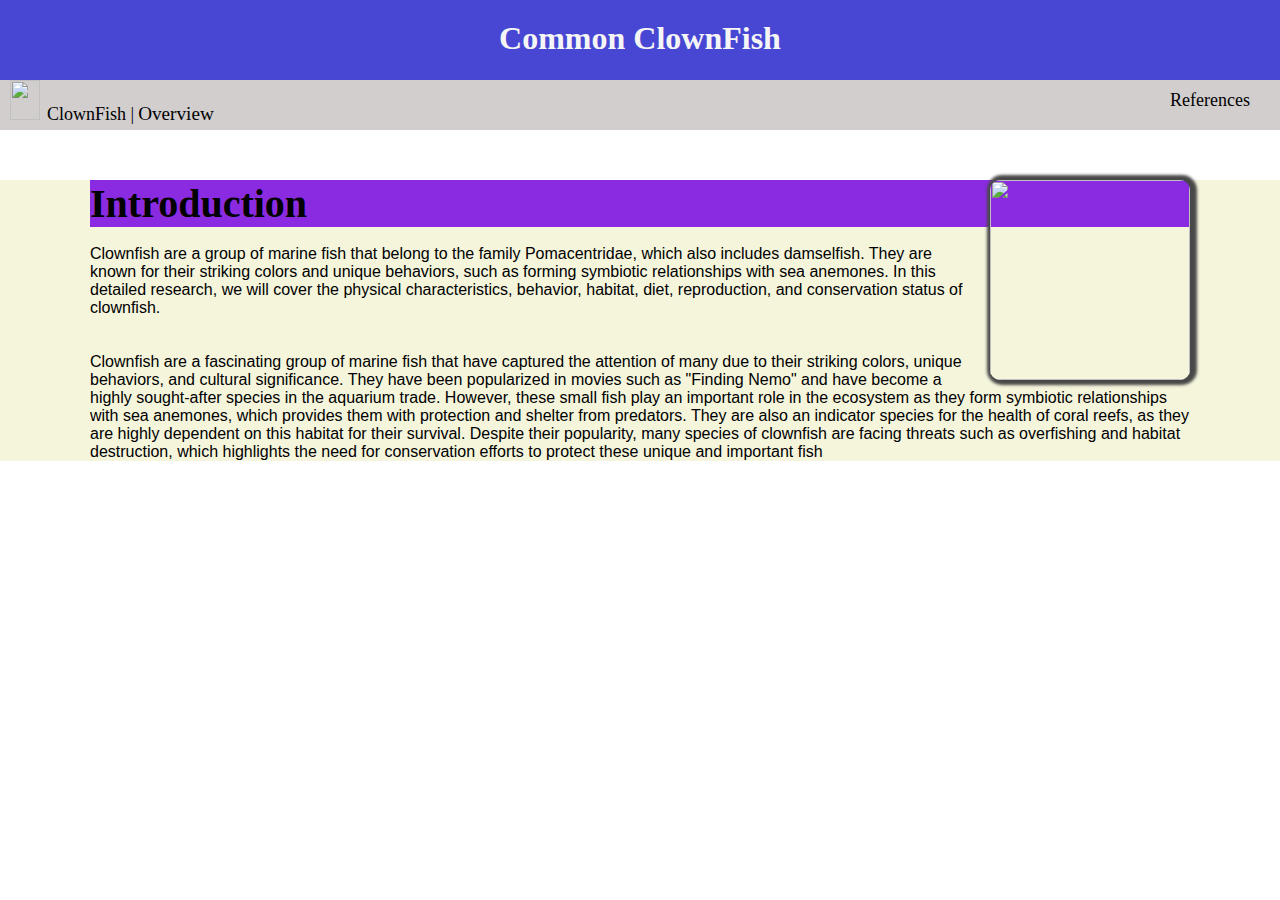
==== Ritik_Nitin/index.html @ 5a48cf70 "added files" ====
<!DOCTYPE html>
<html lang="en">
<head>
    <meta charset="UTF-8">
    <meta http-equiv="X-UA-Compatible" content="IE=edge">
    <meta name="viewport" content="width=device-width, initial-scale=1.0">
    <link rel="stylesheet" href="style.css">
    <title>Common CloawnFish</title>
</head>
<body>
    <header>
        <h1 class="header">Common ClownFish</h1>
    </header>
    <nav>
        <image src="C:\Users\user\OneDrive\Desktop\clown_fish_fish_ocean_sea_sea_life-128.webp" class="fish"></image>
        <a href="#" class="common">ClownFish |</a>
        <a href="#" class="overview">Overview</a>

        <a href="honesty.html" class="references" target="_blank">References</a>
    </nav>
    <main>
        <section class="section-1">
            
            <img src="C:\Users\user\OneDrive\Desktop\CWH_4263.jpg" class="intro-image">
            <h1 class="intro">Introduction</h1>
            <br>
            <p class="intro-text">Clownfish are a group of marine fish that belong to the family Pomacentridae, which also includes damselfish. They are known for their striking colors and unique behaviors, such as forming symbiotic relationships with sea anemones. In this detailed research,
                 we will cover the physical characteristics, behavior, habitat, diet, reproduction, and conservation status of clownfish.
            </p>
            <br>
            <br>
            <p class="intro-text">Clownfish are a fascinating group of marine fish that have captured the attention of many due to their striking colors, unique behaviors, and cultural significance.
                 They have been popularized in movies such as "Finding Nemo" and have become a highly sought-after
                  species in the aquarium trade. However, these small fish play an important role in the ecosystem
                   as they form symbiotic relationships with sea anemones, which provides them with protection and 
                   shelter from predators. They are also an indicator species for the health of coral reefs, as
                    they are highly dependent on this habitat for their survival. Despite their popularity, many
                     species of clownfish are facing threats such as overfishing and habitat destruction, 
                which highlights the need for conservation efforts to protect these unique and important fish</p>
            
        </section>
    </main>  
</body>
</html>
---- Ritik_Nitin/style.css ----
*{
    margin:0px
}
main{
background-color: beige;
}
.header{
    text-align: center;
    color:whitesmoke;
    padding:20px;
}
header{
    background-color:rgb(71, 71, 212);
    height: 80px;
    width:100%;
}
nav{
    height:50px;
    width:100%;
    background-color: rgb(210, 206, 206);
    
}
a{
    text-decoration: none; 
}
.fish{
    height:40px;
    width:30px;
    padding-left: 10px;
}
.references{
    padding-top:10px;
    font-size: large;
    float:right;
    right:20px;
    padding-right:30px;
 color:black;

}
.references:hover{
    color:blue;
}
.common{
    padding-left:3px;
    padding-top:10px;
    font-size:large;
    color:black;
    
}
.overview{
    font-size:larger;
    left:140px;
    color:black;
    padding-top:10px;
}
.section-1{
    margin:90px;
    margin-top:50px;
}
.intro-image{
    height:200px;
    width:200px;
    border-radius:5%;
    float:right;
    margin-left:20px;
    margin-bottom: 5px;
    box-shadow:2px 0px 3px 5px  rgb(72, 72, 72);
}
.intro{
    font-weight: bolder;
    font-size:40px;
    background-color: blueviolet;
}
.intro-text{
    font-family: Arial, Helvetica, sans-serif;
    font-size: medium;
}
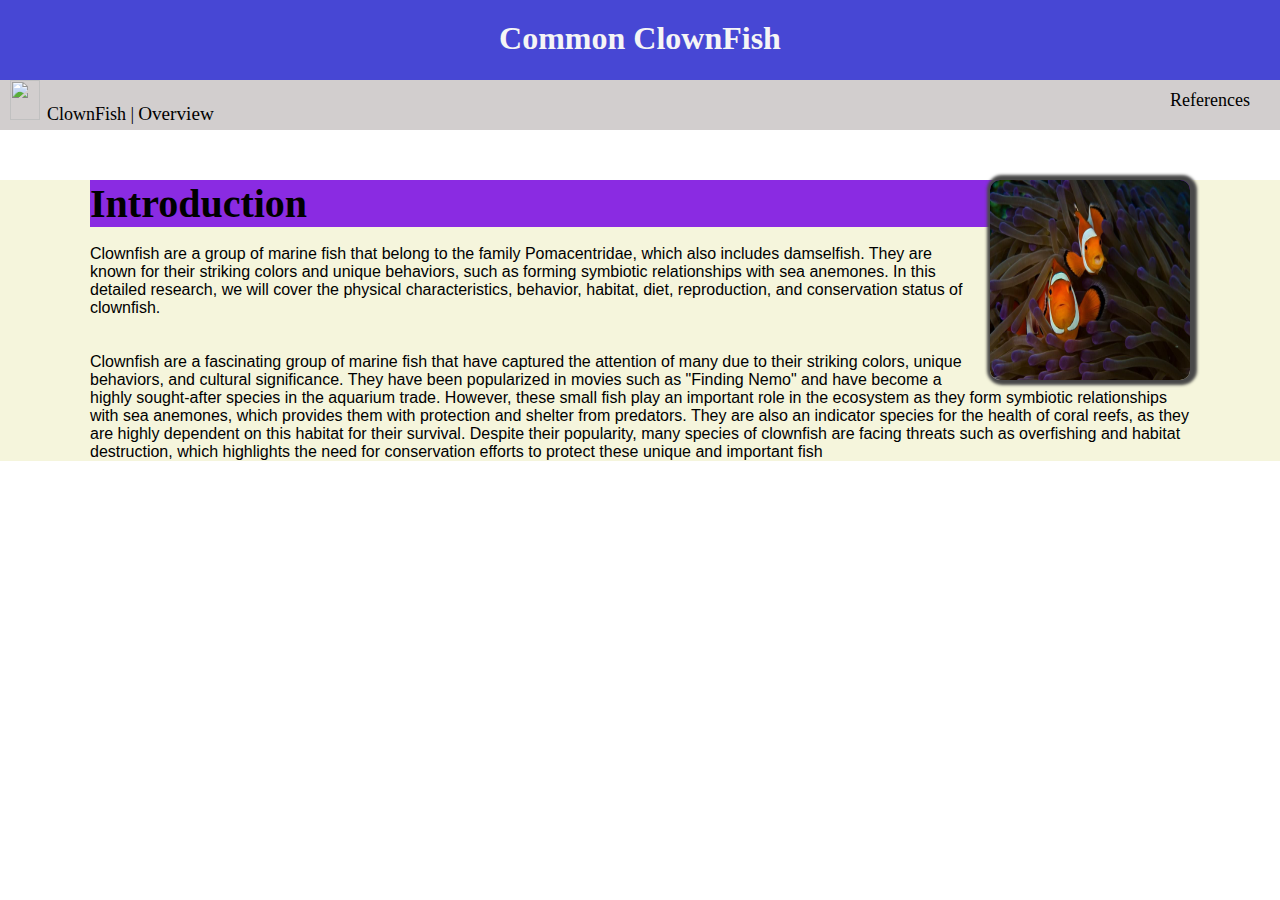
==== commit c8014234: "added missing files" ====
--- a/Ritik_Nitin/index.html
+++ b/Ritik_Nitin/index.html
@@ -21,7 +21,7 @@
     <main>
         <section class="section-1">
             
-            <img src="C:\Users\user\OneDrive\Desktop\CWH_4263.jpg" class="intro-image">
+            <img src="image1.jpeg" class="intro-image">
             <h1 class="intro">Introduction</h1>
             <br>
             <p class="intro-text">Clownfish are a group of marine fish that belong to the family Pomacentridae, which also includes damselfish. They are known for their striking colors and unique behaviors, such as forming symbiotic relationships with sea anemones. In this detailed research,
@@ -41,4 +41,4 @@
         </section>
     </main>  
 </body>
-</html>+</html>
--- a/Ritik_Nitin/style.css
+++ b/Ritik_Nitin/style.css
@@ -74,4 +74,8 @@
 .intro-text{
     font-family: Arial, Helvetica, sans-serif;
     font-size: medium;
+}
+.intro-text{
+    font-family: Arial, Helvetica, sans-serif;
+    font-size: medium;
 }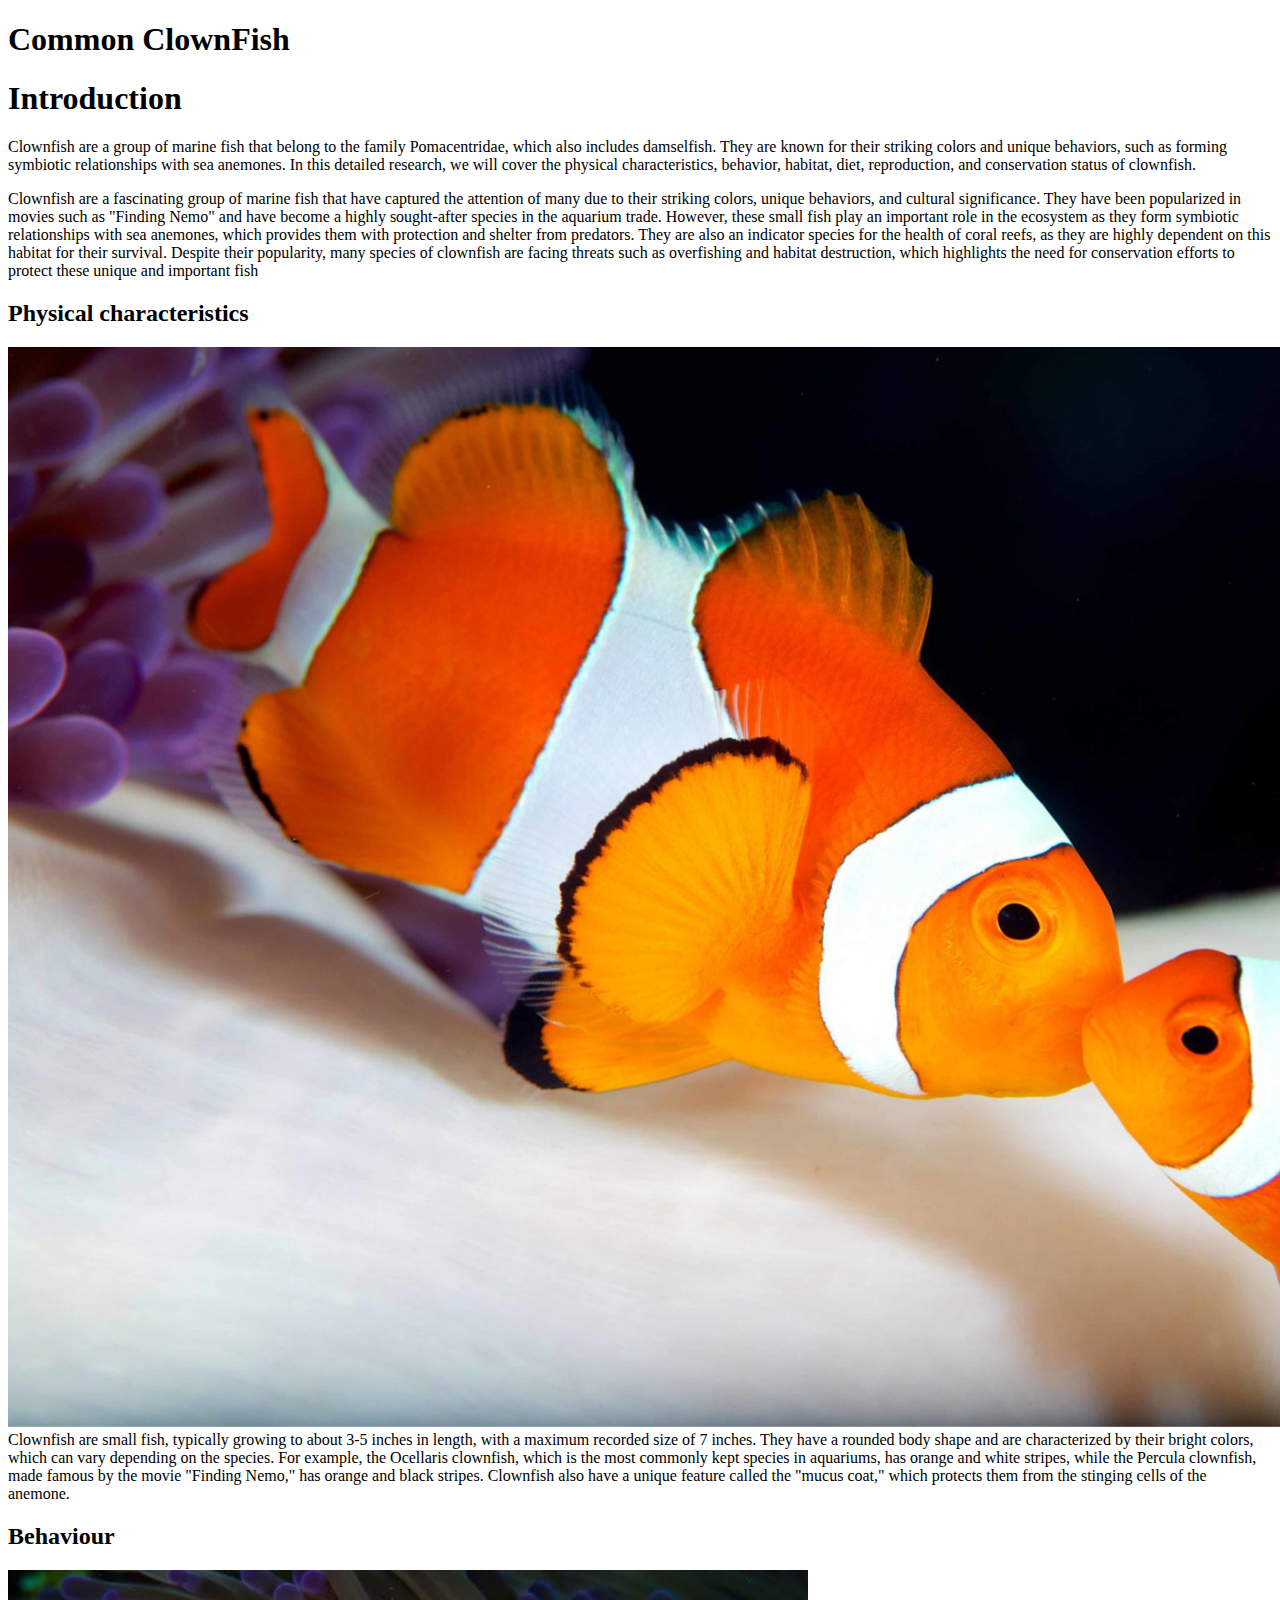
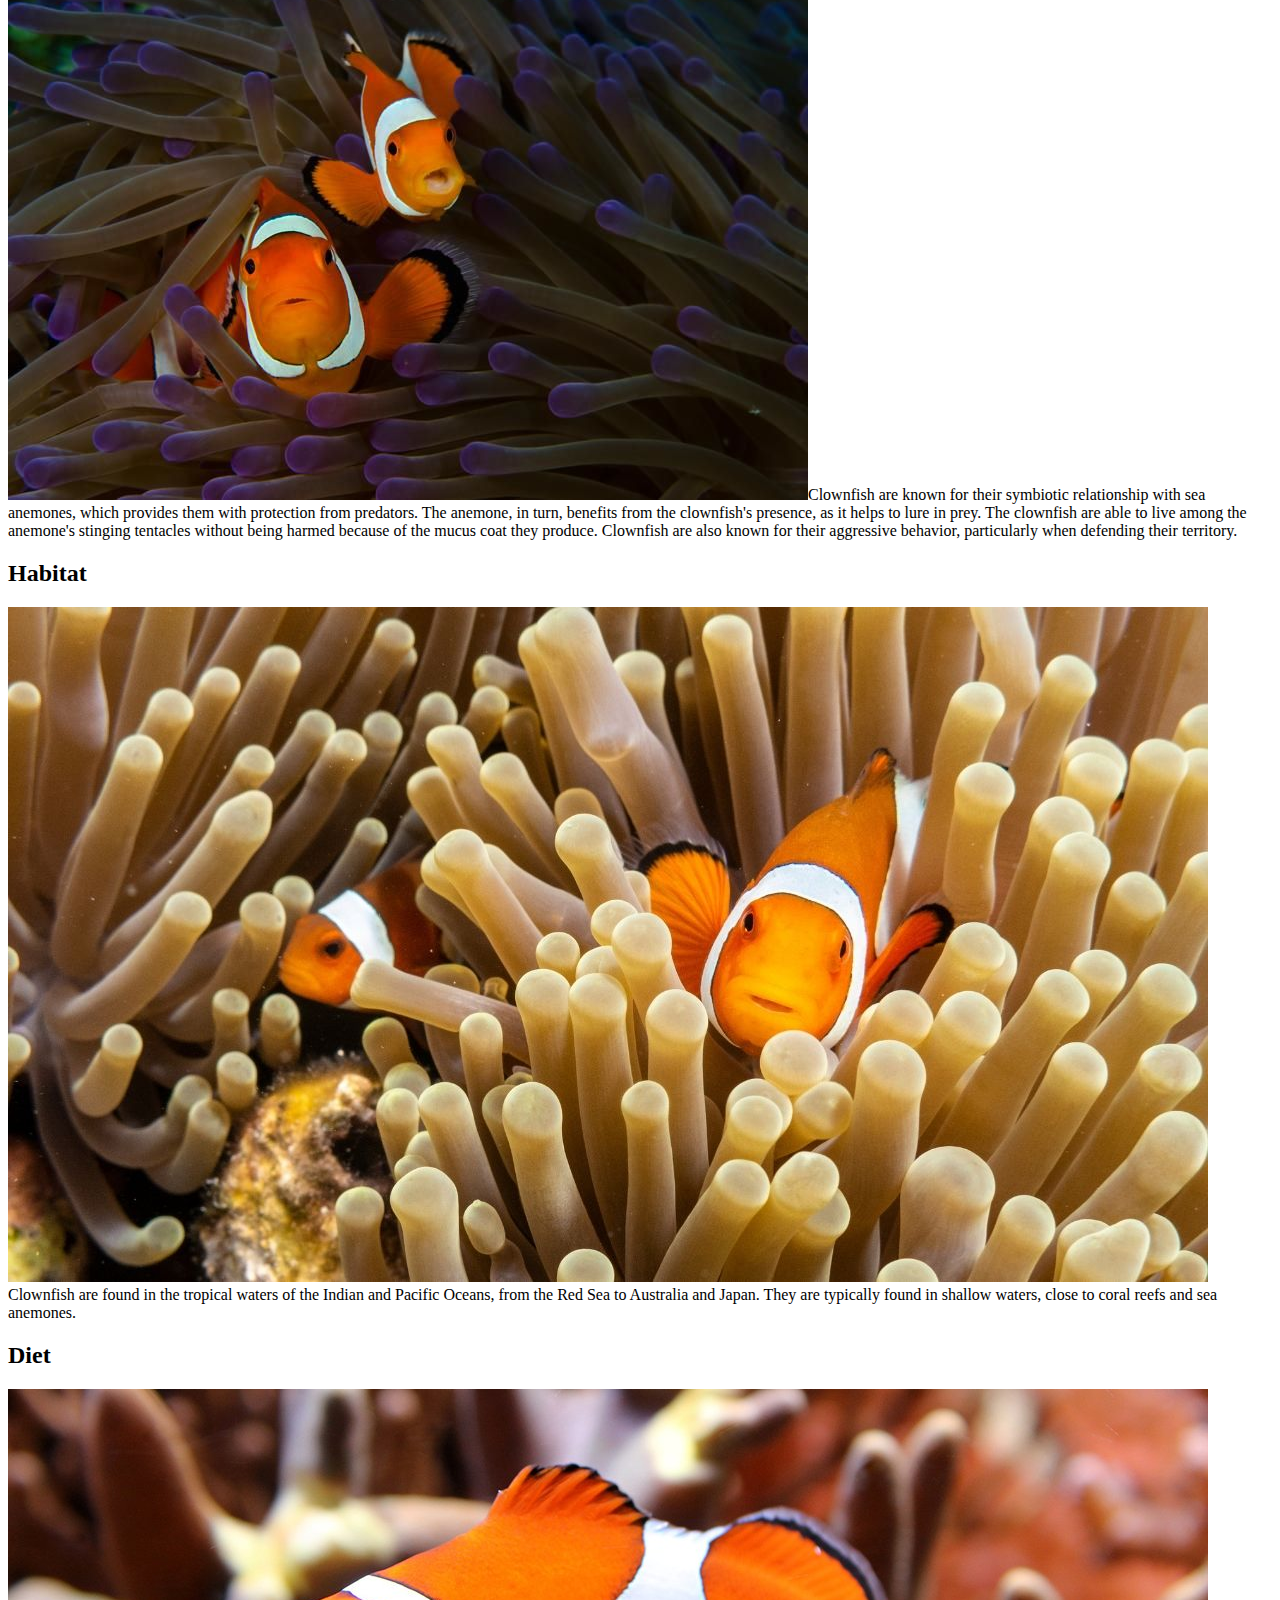
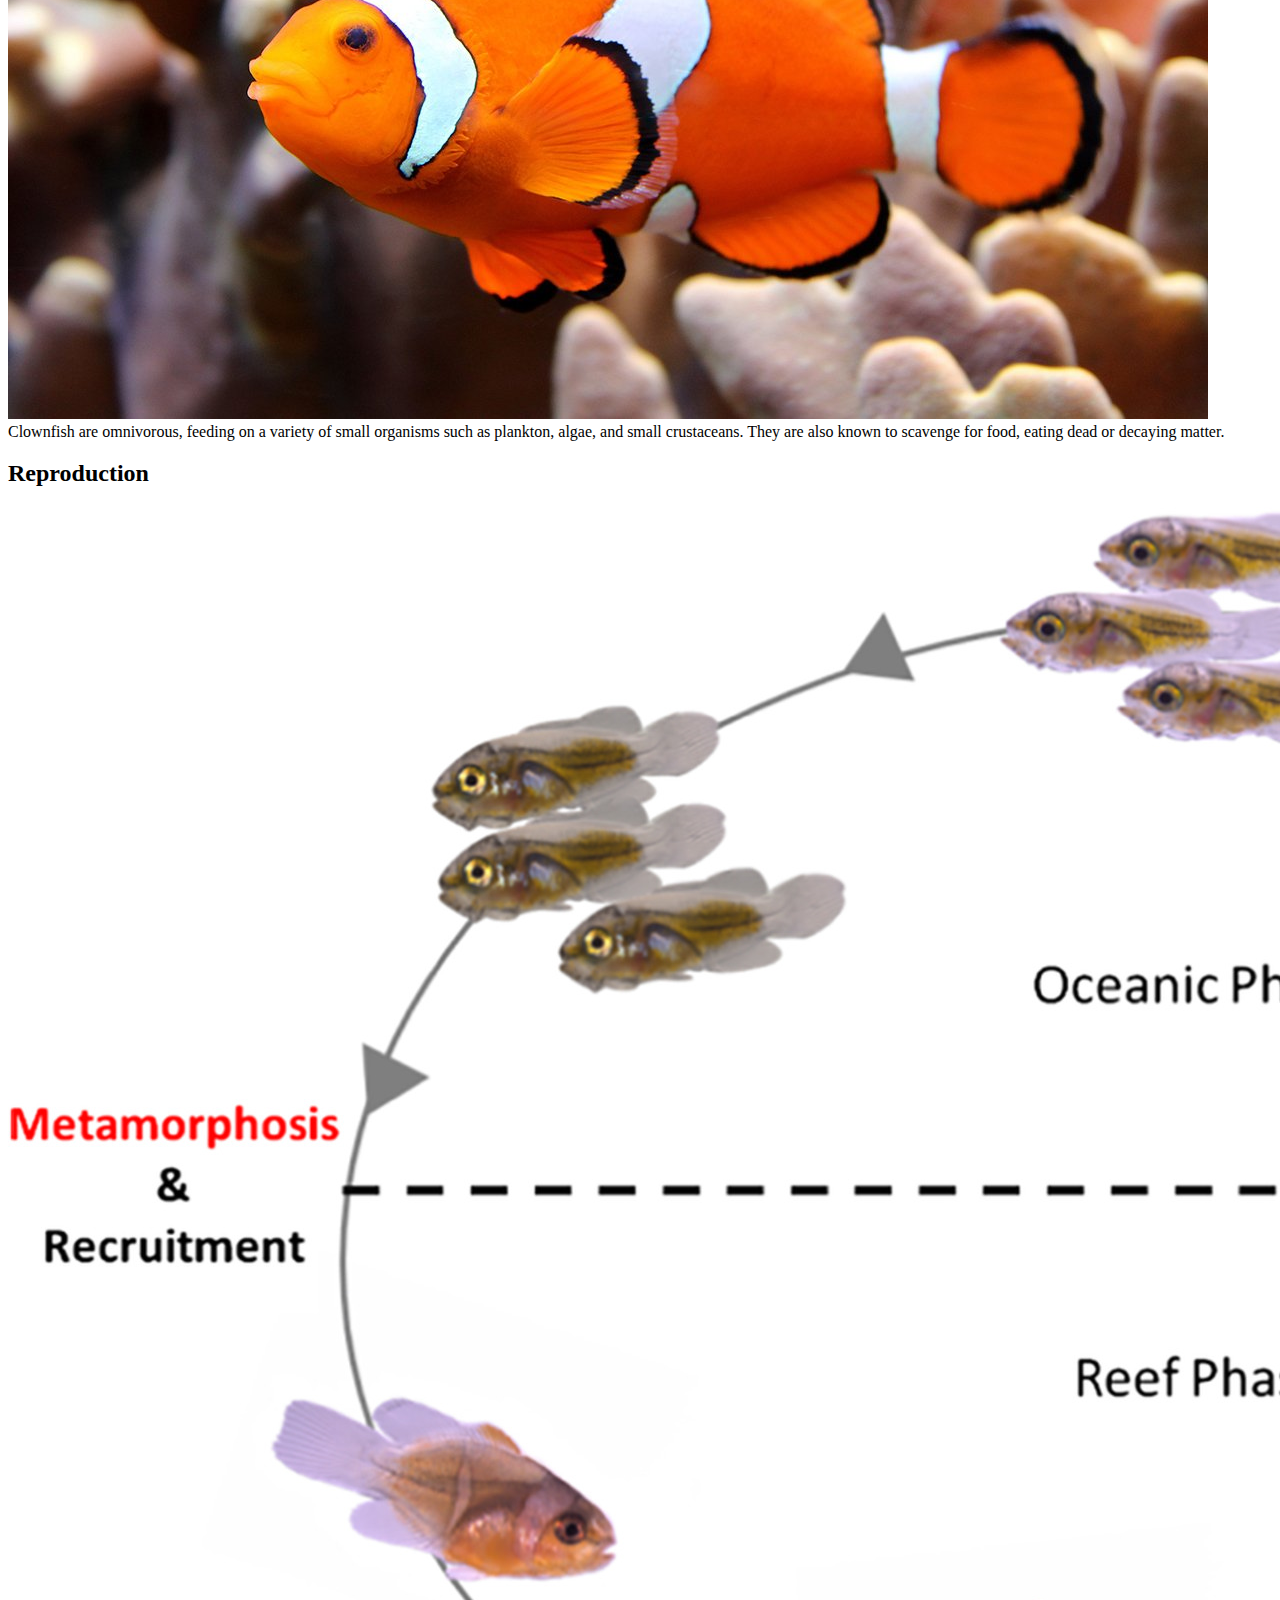
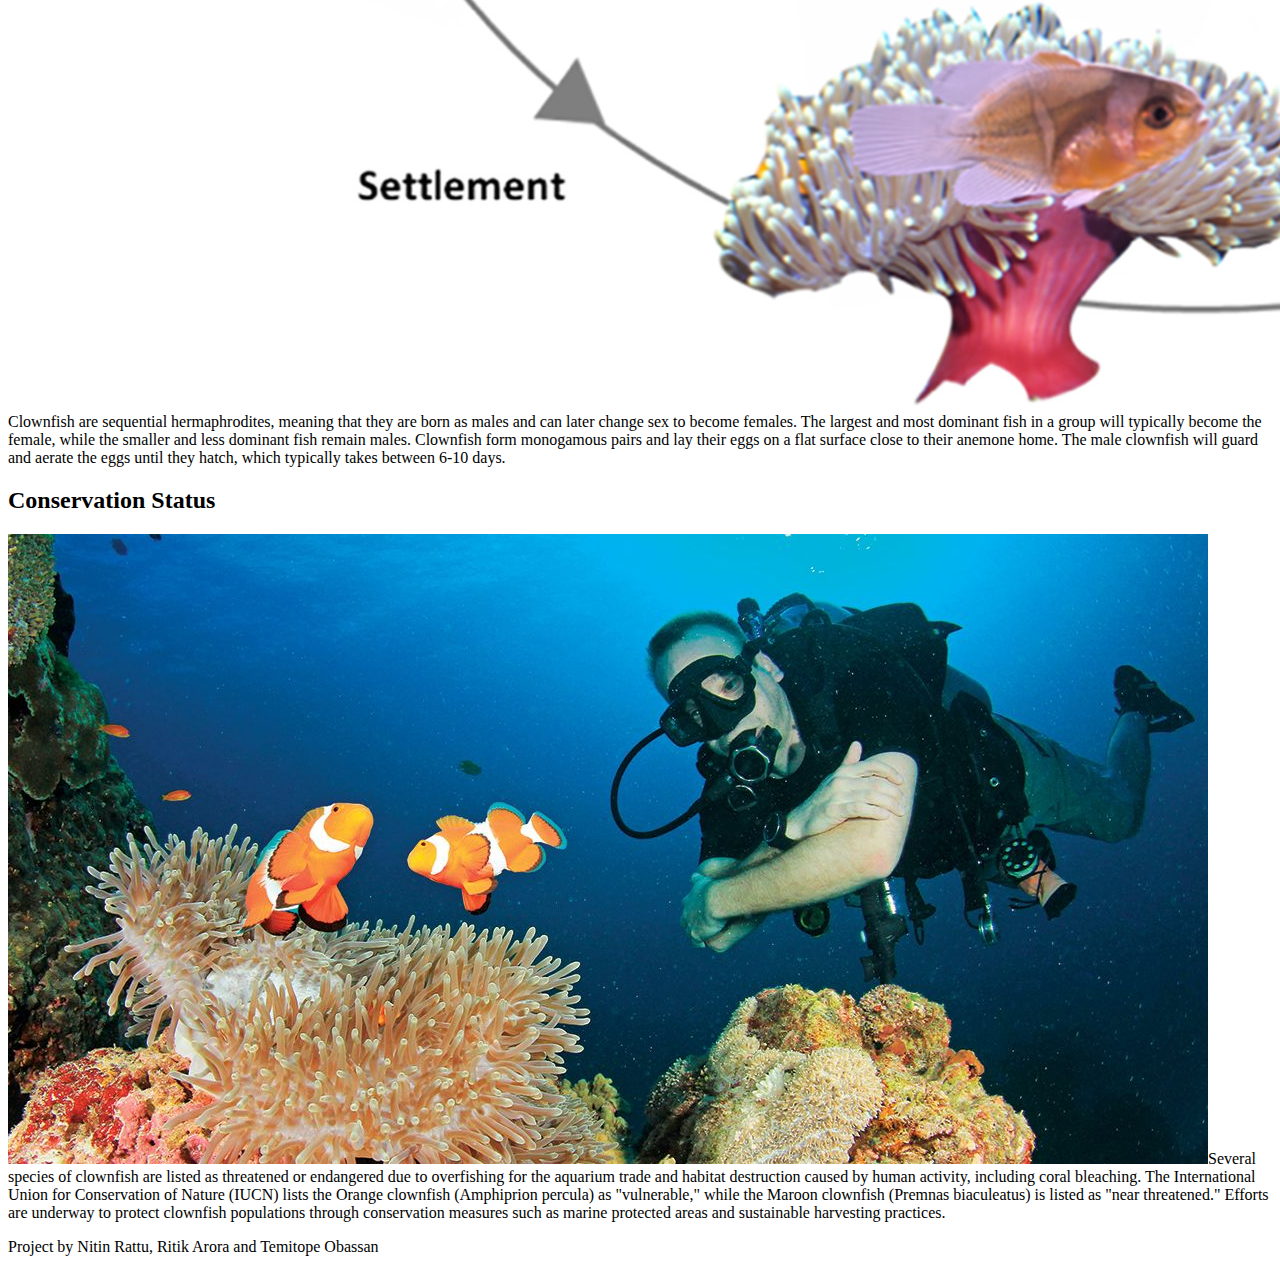
==== commit edc2b4df: "required" ====
--- a/Ritik_Nitin/index.html
+++ b/Ritik_Nitin/index.html
@@ -4,31 +4,19 @@
     <meta charset="UTF-8">
     <meta http-equiv="X-UA-Compatible" content="IE=edge">
     <meta name="viewport" content="width=device-width, initial-scale=1.0">
-    <link rel="stylesheet" href="style.css">
-    <title>Common CloawnFish</title>
+    <!--<link rel="stylesheet" href="style.css">-->
+    <title>Common ClownFish</title>
 </head>
 <body>
     <header>
         <h1 class="header">Common ClownFish</h1>
     </header>
-    <nav>
-        <image src="C:\Users\user\OneDrive\Desktop\clown_fish_fish_ocean_sea_sea_life-128.webp" class="fish"></image>
-        <a href="#" class="common">ClownFish |</a>
-        <a href="#" class="overview">Overview</a>
-
-        <a href="honesty.html" class="references" target="_blank">References</a>
-    </nav>
     <main>
         <section class="section-1">
-            
-            <img src="image1.jpeg" class="intro-image">
             <h1 class="intro">Introduction</h1>
-            <br>
             <p class="intro-text">Clownfish are a group of marine fish that belong to the family Pomacentridae, which also includes damselfish. They are known for their striking colors and unique behaviors, such as forming symbiotic relationships with sea anemones. In this detailed research,
                  we will cover the physical characteristics, behavior, habitat, diet, reproduction, and conservation status of clownfish.
             </p>
-            <br>
-            <br>
             <p class="intro-text">Clownfish are a fascinating group of marine fish that have captured the attention of many due to their striking colors, unique behaviors, and cultural significance.
                  They have been popularized in movies such as "Finding Nemo" and have become a highly sought-after
                   species in the aquarium trade. However, these small fish play an important role in the ecosystem
@@ -39,6 +27,56 @@
                 which highlights the need for conservation efforts to protect these unique and important fish</p>
             
         </section>
-    </main>  
+        <section>
+            <h2>
+                Physical characteristics
+            </h2>
+            <p><img src="\img\image2.png">Clownfish are small fish, typically growing to about 3-5 inches in length, with a maximum recorded size of 7 inches.
+                They have a rounded body shape and are characterized by their bright colors, which can vary depending on the species.
+                For example, the Ocellaris clownfish, which is the most commonly kept species in aquariums, has orange and white stripes, 
+                while the Percula clownfish, made famous by the movie "Finding Nemo," has orange and black stripes. 
+                Clownfish also have a unique feature called the "mucus coat," which protects them from the stinging cells of the anemone.
+            </p>
+        </section>
+        <section>
+            <h2>Behaviour</h2>
+            <p><img src="\img\image1.jpeg">Clownfish are known for their symbiotic relationship with sea anemones, which provides them with protection from predators. 
+                The anemone, in turn, benefits from the clownfish's presence, as it helps to lure in prey. 
+                The clownfish are able to live among the anemone's stinging tentacles without being harmed because of the mucus coat they produce. 
+                Clownfish are also known for their aggressive behavior, particularly when defending their territory.</p>
+        </section>
+        <section>
+            <h2>Habitat</h2>
+            <p><img src="\img\image4.jpg">Clownfish are found in the tropical waters of the Indian and Pacific Oceans, 
+                from the Red Sea to Australia and Japan. They are typically found in shallow waters, close to coral reefs and sea anemones.</p>
+        </section>
+        <section>
+            <h2>Diet</h2>
+            <p><img src="\img\image3.jpg">Clownfish are omnivorous, feeding on a variety of small organisms such as plankton, algae, and small crustaceans. 
+                They are also known to scavenge for food, eating dead or decaying matter.</p>
+        </section>
+        <section>
+            <h2>Reproduction</h2>
+            <p><img src="\img\image5.jpg">Clownfish are sequential hermaphrodites, meaning that they are born as males and can later change sex to become females. 
+                The largest and most dominant fish in a group will typically become the female, 
+                while the smaller and less dominant fish remain males. 
+                Clownfish form monogamous pairs and lay their eggs on a flat surface close to their anemone home. 
+                The male clownfish will guard and aerate the eggs until they hatch, which typically takes between 6-10 days.
+            </p>
+        </section>
+        <section>
+            <h2>Conservation Status</h2>
+            <p><img src="\img\image6.jpg">Several species of clownfish are listed as threatened or endangered due to overfishing for the 
+                aquarium trade and habitat destruction caused by human activity, including coral bleaching. 
+                The International Union for Conservation of Nature (IUCN) lists the Orange clownfish (Amphiprion percula) as "vulnerable," 
+                while the Maroon clownfish (Premnas biaculeatus) is listed as "near threatened." 
+                Efforts are underway to protect clownfish populations through conservation measures such as marine protected areas and 
+                sustainable harvesting practices.
+            </p>
+        </section>
+    </main>
+    <footer>
+        Project by Nitin Rattu, Ritik Arora and Temitope Obassan
+    </footer>  
 </body>
 </html>
--- a/Ritik_Nitin/style.css
+++ b/Ritik_Nitin/style.css
@@ -1,8 +1,10 @@
-*{
-    margin:0px
+html{
+    background: linear-gradient(150deg, #ff7f51, #ff9b54);
 }
 main{
 background-color: beige;
+width: 75vw;
+margin: 0 auto;
 }
 .header{
     text-align: center;
@@ -11,8 +13,10 @@
 }
 header{
     background-color:rgb(71, 71, 212);
-    height: 80px;
-    width:100%;
+    height: 8vh;
+    width: 40%;
+    margin: 0 auto;
+    
 }
 nav{
     height:50px;
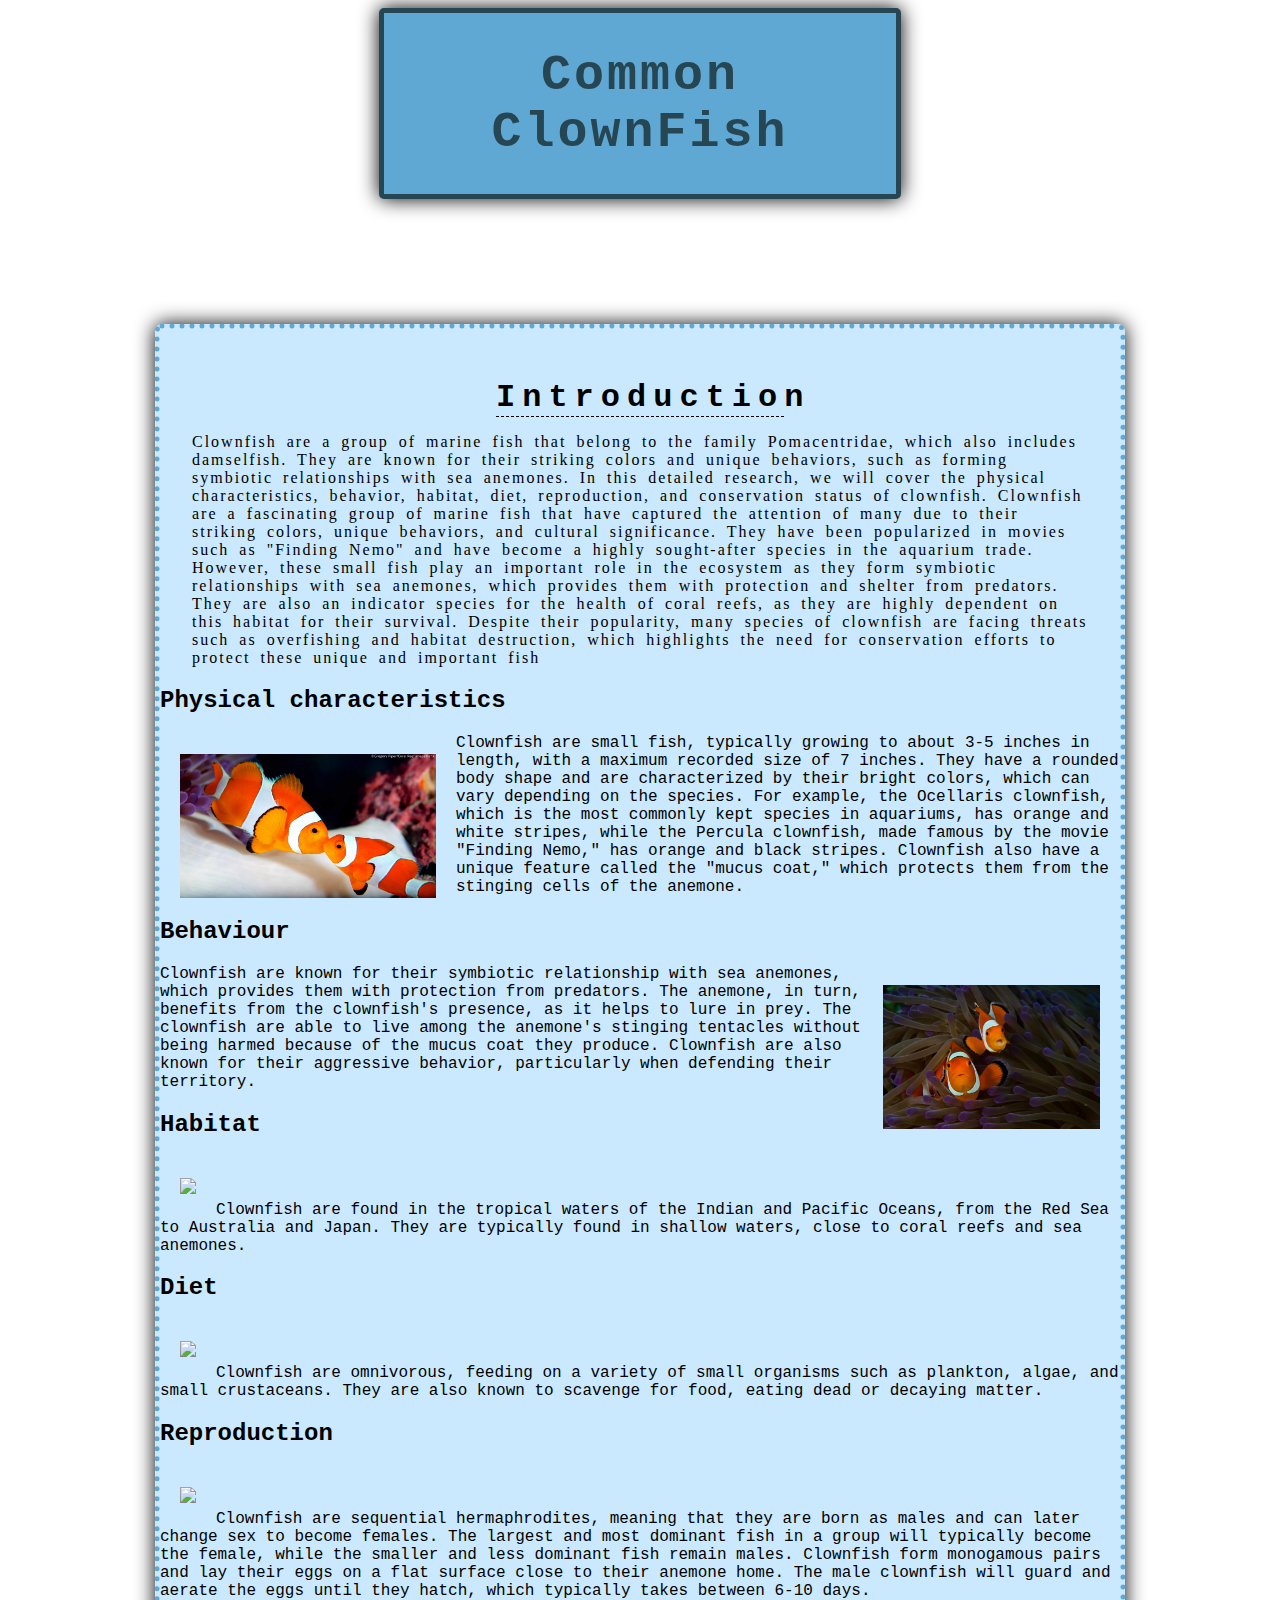
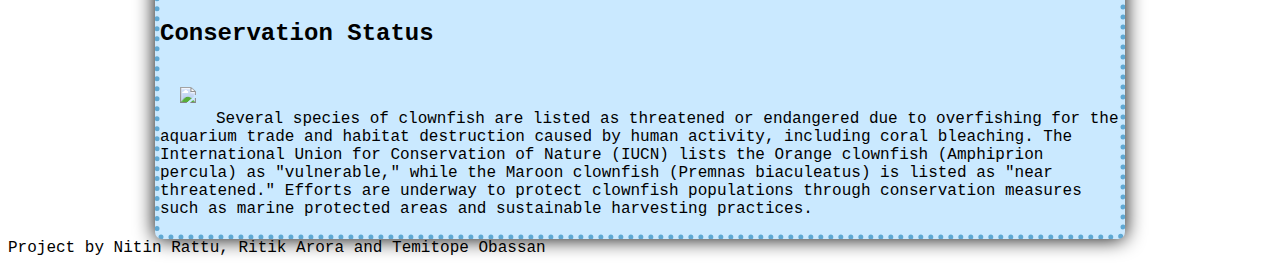
==== commit 396c2fb6: "changes" ====
--- a/Ritik_Nitin/index.html
+++ b/Ritik_Nitin/index.html
@@ -4,7 +4,7 @@
     <meta charset="UTF-8">
     <meta http-equiv="X-UA-Compatible" content="IE=edge">
     <meta name="viewport" content="width=device-width, initial-scale=1.0">
-    <!--<link rel="stylesheet" href="style.css">-->
+    <link rel="stylesheet" href="style.css">
     <title>Common ClownFish</title>
 </head>
 <body>
@@ -13,11 +13,11 @@
     </header>
     <main>
         <section class="section-1">
-            <h1 class="intro">Introduction</h1>
-            <p class="intro-text">Clownfish are a group of marine fish that belong to the family Pomacentridae, which also includes damselfish. They are known for their striking colors and unique behaviors, such as forming symbiotic relationships with sea anemones. In this detailed research,
+            <p style="color: #ffea0000;">j</p>
+            <h1 class="headings">Introduction</h1>
+            <p class="paragraph">Clownfish are a group of marine fish that belong to the family Pomacentridae, which also includes damselfish. They are known for their striking colors and unique behaviors, such as forming symbiotic relationships with sea anemones. In this detailed research,
                  we will cover the physical characteristics, behavior, habitat, diet, reproduction, and conservation status of clownfish.
-            </p>
-            <p class="intro-text">Clownfish are a fascinating group of marine fish that have captured the attention of many due to their striking colors, unique behaviors, and cultural significance.
+                 Clownfish are a fascinating group of marine fish that have captured the attention of many due to their striking colors, unique behaviors, and cultural significance.
                  They have been popularized in movies such as "Finding Nemo" and have become a highly sought-after
                   species in the aquarium trade. However, these small fish play an important role in the ecosystem
                    as they form symbiotic relationships with sea anemones, which provides them with protection and 
@@ -27,20 +27,20 @@
                 which highlights the need for conservation efforts to protect these unique and important fish</p>
             
         </section>
-        <section>
+        <section class="clearing">
             <h2>
                 Physical characteristics
             </h2>
-            <p><img src="\img\image2.png">Clownfish are small fish, typically growing to about 3-5 inches in length, with a maximum recorded size of 7 inches.
+            <p><img src="img/image2.png" style="float: left">Clownfish are small fish, typically growing to about 3-5 inches in length, with a maximum recorded size of 7 inches.
                 They have a rounded body shape and are characterized by their bright colors, which can vary depending on the species.
                 For example, the Ocellaris clownfish, which is the most commonly kept species in aquariums, has orange and white stripes, 
                 while the Percula clownfish, made famous by the movie "Finding Nemo," has orange and black stripes. 
                 Clownfish also have a unique feature called the "mucus coat," which protects them from the stinging cells of the anemone.
             </p>
         </section>
-        <section>
+        <section class="clearing">
             <h2>Behaviour</h2>
-            <p><img src="\img\image1.jpeg">Clownfish are known for their symbiotic relationship with sea anemones, which provides them with protection from predators. 
+            <p><img src="img/image1.jpeg" style="float: right">Clownfish are known for their symbiotic relationship with sea anemones, which provides them with protection from predators. 
                 The anemone, in turn, benefits from the clownfish's presence, as it helps to lure in prey. 
                 The clownfish are able to live among the anemone's stinging tentacles without being harmed because of the mucus coat they produce. 
                 Clownfish are also known for their aggressive behavior, particularly when defending their territory.</p>
--- a/Ritik_Nitin/style.css
+++ b/Ritik_Nitin/style.css
@@ -1,85 +1,53 @@
 html{
-    background: linear-gradient(150deg, #ff7f51, #ff9b54);
+    font-family:'Courier New', Courier, monospace;
 }
 main{
-background-color: beige;
+background-color: #cae9ff;
+box-shadow: 0 0 20px black;
 width: 75vw;
 margin: 0 auto;
+border-radius: 7px;
+border: 5px dotted #5fa8d3;
 }
-.header{
-    text-align: center;
-    color:whitesmoke;
-    padding:20px;
+body{
+    background-image: url(https://source.unsplash.com/qEaELLSYZW0);
+    background-position: center;
+    background-size: cover;
+}
+.clearing{
+    clear:left;
 }
 header{
-    background-color:rgb(71, 71, 212);
-    height: 8vh;
-    width: 40%;
-    margin: 0 auto;
-    
+    text-align: center;
+    margin: 0 auto 5em auto;
+    width: 40vw;
+    border: 5px solid #264653;
+    border-radius: 5px;
+    color: #264653;
+    box-shadow: 0 0 20px black;
+    background-color: #5fa8d3;
+    letter-spacing: 3px;
+    font-size: 25px;
 }
-nav{
-    height:50px;
-    width:100%;
-    background-color: rgb(210, 206, 206);
-    
+.headings{
+    border-bottom: 1px dashed black;
+    text-align: center;
+    width: 30%;
+    margin: 5px auto;
+    letter-spacing: 7px;
+    font-size: xx-large;
 }
-a{
-    text-decoration: none; 
+.paragraph{
+    font-family: cursive;
+    letter-spacing: 2px;
+    word-spacing: 4px;
+    padding: 0 2em;
 }
-.fish{
-    height:40px;
-    width:30px;
-    padding-left: 10px;
+img{
+    width: auto;
+    height: 9em;
+    padding: 20px;
 }
-.references{
-    padding-top:10px;
-    font-size: large;
-    float:right;
-    right:20px;
-    padding-right:30px;
- color:black;
-
-}
-.references:hover{
-    color:blue;
-}
-.common{
-    padding-left:3px;
-    padding-top:10px;
-    font-size:large;
-    color:black;
-    
-}
-.overview{
-    font-size:larger;
-    left:140px;
-    color:black;
-    padding-top:10px;
-}
-.section-1{
-    margin:90px;
-    margin-top:50px;
-}
-.intro-image{
-    height:200px;
-    width:200px;
-    border-radius:5%;
-    float:right;
-    margin-left:20px;
-    margin-bottom: 5px;
-    box-shadow:2px 0px 3px 5px  rgb(72, 72, 72);
-}
-.intro{
-    font-weight: bolder;
-    font-size:40px;
-    background-color: blueviolet;
-}
-.intro-text{
-    font-family: Arial, Helvetica, sans-serif;
-    font-size: medium;
-}
-.intro-text{
-    font-family: Arial, Helvetica, sans-serif;
-    font-size: medium;
+section{
+    display: block;
 }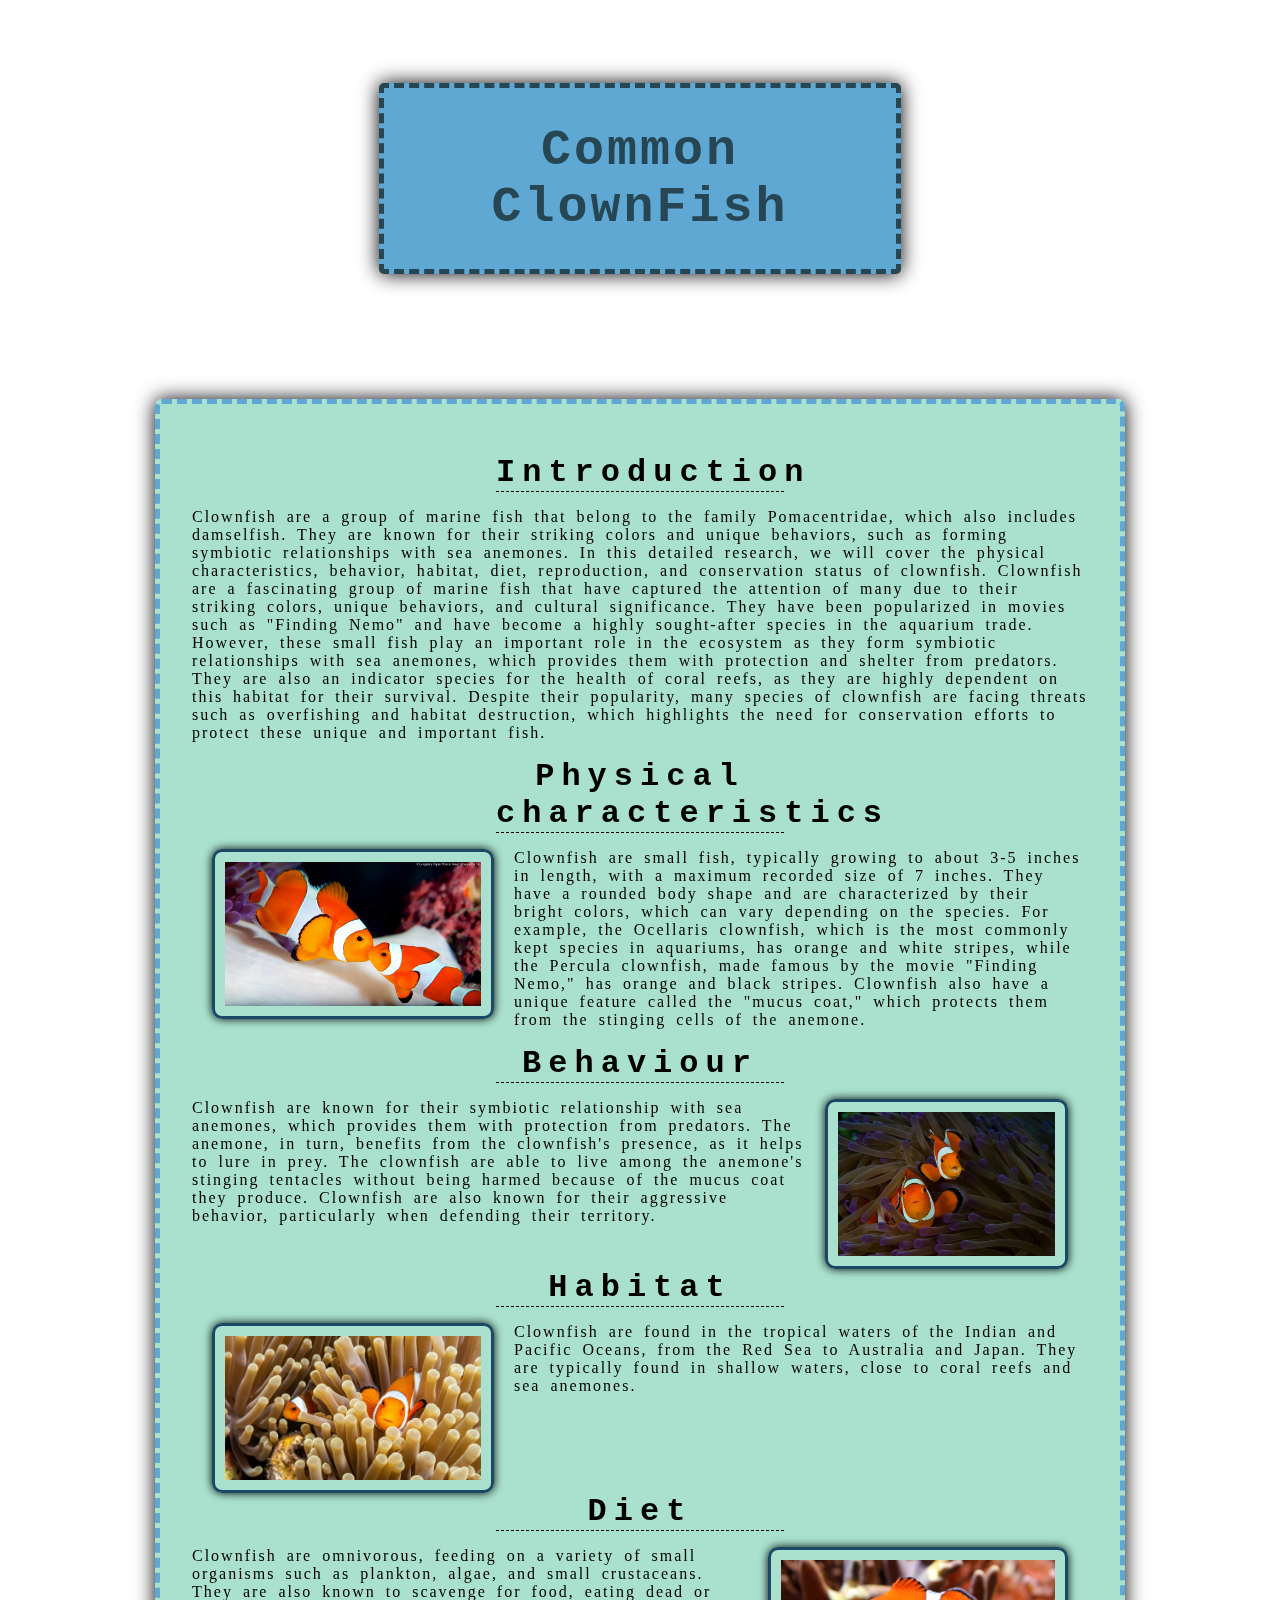
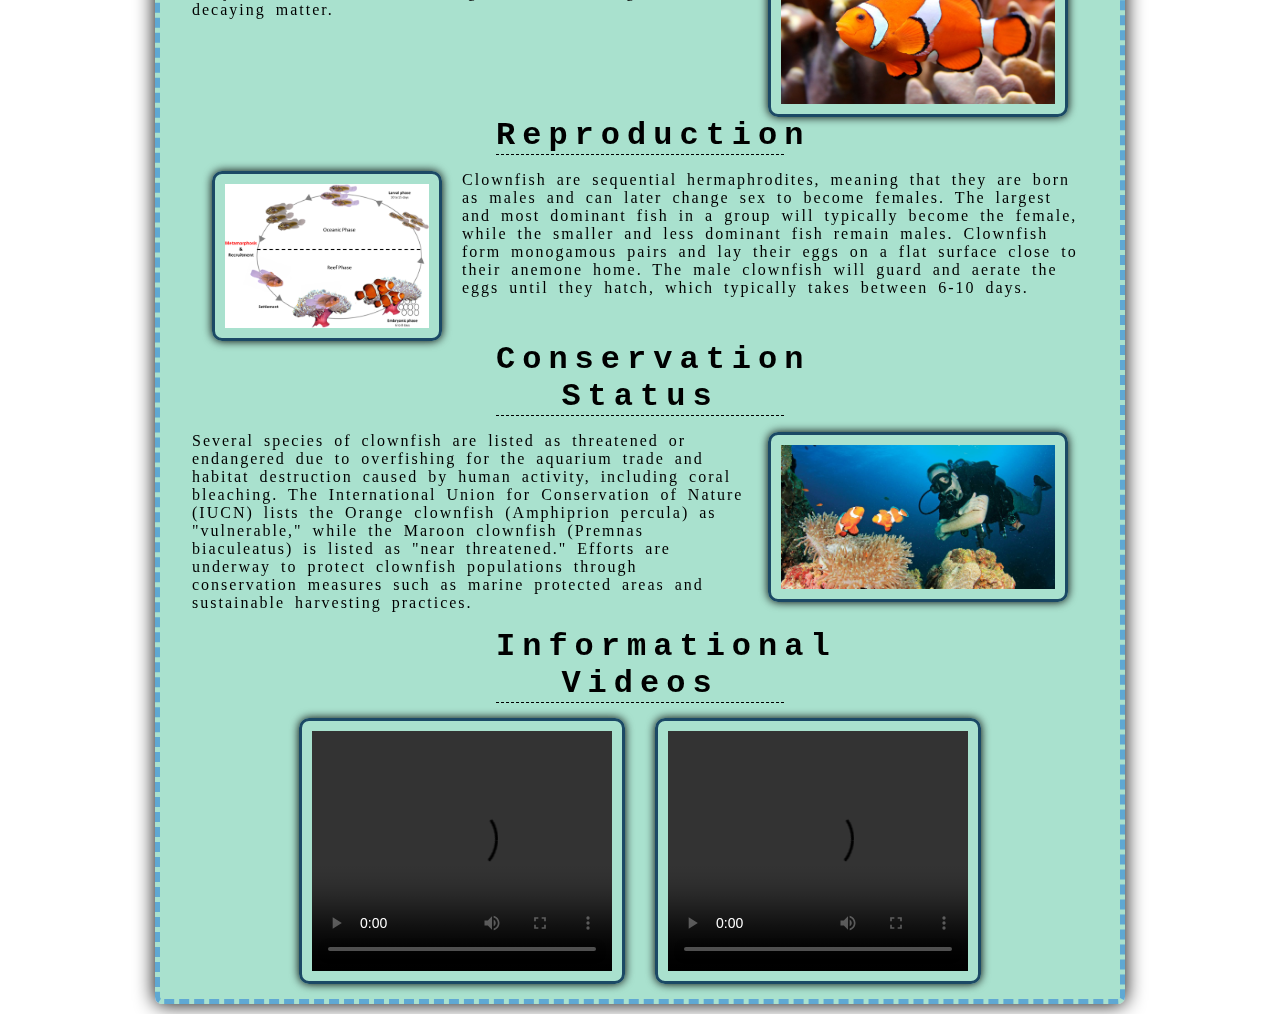
==== commit e098d93f: "changes" ====
--- a/Ritik_Nitin/index.html
+++ b/Ritik_Nitin/index.html
@@ -8,6 +8,7 @@
     <title>Common ClownFish</title>
 </head>
 <body>
+    <div style="color: rgba(0, 0, 0, 0)">sdf</div>
     <header>
         <h1 class="header">Common ClownFish</h1>
     </header>
@@ -24,14 +25,14 @@
                    shelter from predators. They are also an indicator species for the health of coral reefs, as
                     they are highly dependent on this habitat for their survival. Despite their popularity, many
                      species of clownfish are facing threats such as overfishing and habitat destruction, 
-                which highlights the need for conservation efforts to protect these unique and important fish</p>
+                which highlights the need for conservation efforts to protect these unique and important fish.</p>
             
-        </section>
+        </section>                  
         <section class="clearing">
-            <h2>
+            <h2 class="headings">
                 Physical characteristics
             </h2>
-            <p><img src="img/image2.png" style="float: left">Clownfish are small fish, typically growing to about 3-5 inches in length, with a maximum recorded size of 7 inches.
+            <p class="paragraph"><img src="img/image2.png" style="float: left">Clownfish are small fish, typically growing to about 3-5 inches in length, with a maximum recorded size of 7 inches.
                 They have a rounded body shape and are characterized by their bright colors, which can vary depending on the species.
                 For example, the Ocellaris clownfish, which is the most commonly kept species in aquariums, has orange and white stripes, 
                 while the Percula clownfish, made famous by the movie "Finding Nemo," has orange and black stripes. 
@@ -39,34 +40,34 @@
             </p>
         </section>
         <section class="clearing">
-            <h2>Behaviour</h2>
-            <p><img src="img/image1.jpeg" style="float: right">Clownfish are known for their symbiotic relationship with sea anemones, which provides them with protection from predators. 
+            <h2 class="headings">Behaviour</h2>
+            <p class="paragraph"><img src="img/image1.jpeg" style="float: right">Clownfish are known for their symbiotic relationship with sea anemones, which provides them with protection from predators. 
                 The anemone, in turn, benefits from the clownfish's presence, as it helps to lure in prey. 
                 The clownfish are able to live among the anemone's stinging tentacles without being harmed because of the mucus coat they produce. 
                 Clownfish are also known for their aggressive behavior, particularly when defending their territory.</p>
         </section>
-        <section>
-            <h2>Habitat</h2>
-            <p><img src="\img\image4.jpg">Clownfish are found in the tropical waters of the Indian and Pacific Oceans, 
+        <section class="clearing">
+            <h2 class="headings">Habitat</h2>
+            <p class="paragraph"><img src="img/image4.jpg" style="float: left">Clownfish are found in the tropical waters of the Indian and Pacific Oceans, 
                 from the Red Sea to Australia and Japan. They are typically found in shallow waters, close to coral reefs and sea anemones.</p>
         </section>
-        <section>
-            <h2>Diet</h2>
-            <p><img src="\img\image3.jpg">Clownfish are omnivorous, feeding on a variety of small organisms such as plankton, algae, and small crustaceans. 
+        <section class="clearing">
+            <h2 class="headings">Diet</h2>
+            <p class="paragraph"><img src="img/image3.jpg" style="float: right">Clownfish are omnivorous, feeding on a variety of small organisms such as plankton, algae, and small crustaceans. 
                 They are also known to scavenge for food, eating dead or decaying matter.</p>
         </section>
-        <section>
-            <h2>Reproduction</h2>
-            <p><img src="\img\image5.jpg">Clownfish are sequential hermaphrodites, meaning that they are born as males and can later change sex to become females. 
+        <section class="clearing">
+            <h2 class="headings">Reproduction</h2>
+            <p class="paragraph"><img src="img/image5.jpg" style="float: left">Clownfish are sequential hermaphrodites, meaning that they are born as males and can later change sex to become females. 
                 The largest and most dominant fish in a group will typically become the female, 
                 while the smaller and less dominant fish remain males. 
                 Clownfish form monogamous pairs and lay their eggs on a flat surface close to their anemone home. 
                 The male clownfish will guard and aerate the eggs until they hatch, which typically takes between 6-10 days.
             </p>
         </section>
-        <section>
-            <h2>Conservation Status</h2>
-            <p><img src="\img\image6.jpg">Several species of clownfish are listed as threatened or endangered due to overfishing for the 
+        <section class="clearing">
+            <h2 class="headings">Conservation Status</h2>
+            <p class="paragraph"><img src="img/image6.jpg" style="float: right">Several species of clownfish are listed as threatened or endangered due to overfishing for the 
                 aquarium trade and habitat destruction caused by human activity, including coral bleaching. 
                 The International Union for Conservation of Nature (IUCN) lists the Orange clownfish (Amphiprion percula) as "vulnerable," 
                 while the Maroon clownfish (Premnas biaculeatus) is listed as "near threatened." 
@@ -74,9 +75,17 @@
                 sustainable harvesting practices.
             </p>
         </section>
+        <section class="clearing">
+            <h2 class="headings">Informational Videos</h2>
+            <div>
+            <video controls style="margin-right: 10px;">
+                <source src="video/The Amazing Life Cycle Of A Clownfish   The Dodo.mp4" type="video/mp4">
+            </video>
+            <video controls style="margin-left: 10px;">
+                <source src="video/10 Facts About The CLOWNFISH You Didn't Know.mp4" type="video/mp4">
+            </video>
+            </div>
+        </section>
     </main>
-    <footer>
-        Project by Nitin Rattu, Ritik Arora and Temitope Obassan
-    </footer>  
 </body>
 </html>
--- a/Ritik_Nitin/style.css
+++ b/Ritik_Nitin/style.css
@@ -1,27 +1,27 @@
 html{
     font-family:'Courier New', Courier, monospace;
+    background-image: url(https://source.unsplash.com/qEaELLSYZW0);
+    background-repeat: no-repeat;
+    background-size: cover;
+    background-position: center;
 }
 main{
-background-color: #cae9ff;
+background-color: rgba(113, 205, 174, 0.603);
 box-shadow: 0 0 20px black;
 width: 75vw;
 margin: 0 auto;
 border-radius: 7px;
-border: 5px dotted #5fa8d3;
-}
-body{
-    background-image: url(https://source.unsplash.com/qEaELLSYZW0);
-    background-position: center;
-    background-size: cover;
+border: 5px dashed #5fa8d3;
+transition: background-color 2s, border 2s;
 }
 .clearing{
-    clear:left;
+    clear: both;
 }
 header{
     text-align: center;
-    margin: 0 auto 5em auto;
+    margin: 3em auto 5em auto;
     width: 40vw;
-    border: 5px solid #264653;
+    border: 5px dashed #264653;
     border-radius: 5px;
     color: #264653;
     box-shadow: 0 0 20px black;
@@ -46,8 +46,41 @@
 img{
     width: auto;
     height: 9em;
-    padding: 20px;
+    padding: 10px;
+    border: 3px solid #1b4965;
+    margin: 0 20px;
+    border-radius: 10px;
+    box-shadow: 0 0 10px;
+    transition: width 2s, height 2s;
 }
-section{
-    display: block;
+body{
+    backdrop-filter: blur(8px);
+    margin: -10px;
+}
+div{
+    text-align: center;
+}
+video{
+    text-align: center;
+    display: inline-block;
+    width: fit-content;
+    height: 15em;
+    padding: 10px;
+    border: 3px solid #1b4965;
+    margin: 10px auto;
+    border-radius: 10px;
+    box-shadow: 0 0 10px;
+}
+img:hover{
+    width: auto;
+    height: 15em;
+    padding: 10px;
+    border: 3px solid #1b4965;
+    margin: 0 20px;
+    border-radius: 10px;
+    box-shadow: 0 0 10px;
+}
+main:hover{
+    background-color: #cae9ffa5;
+    border: 5px dashed black;
 }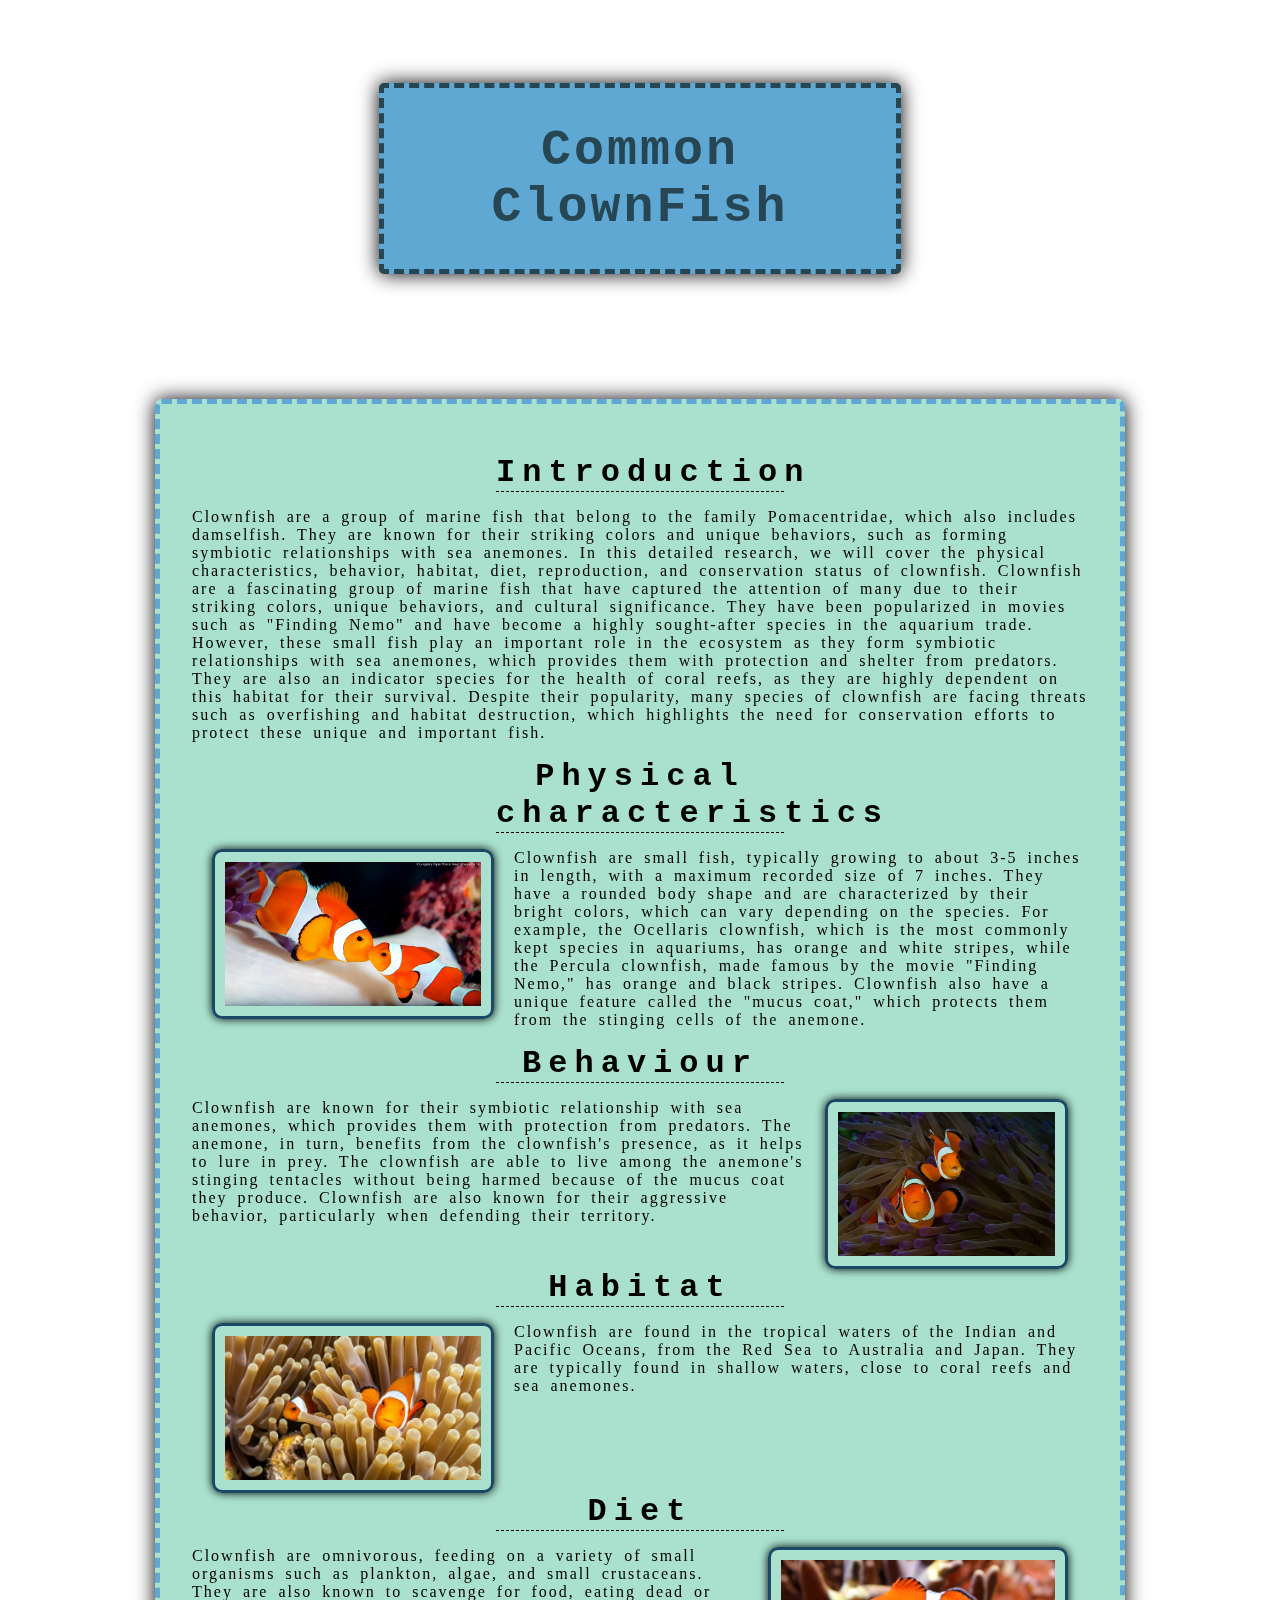
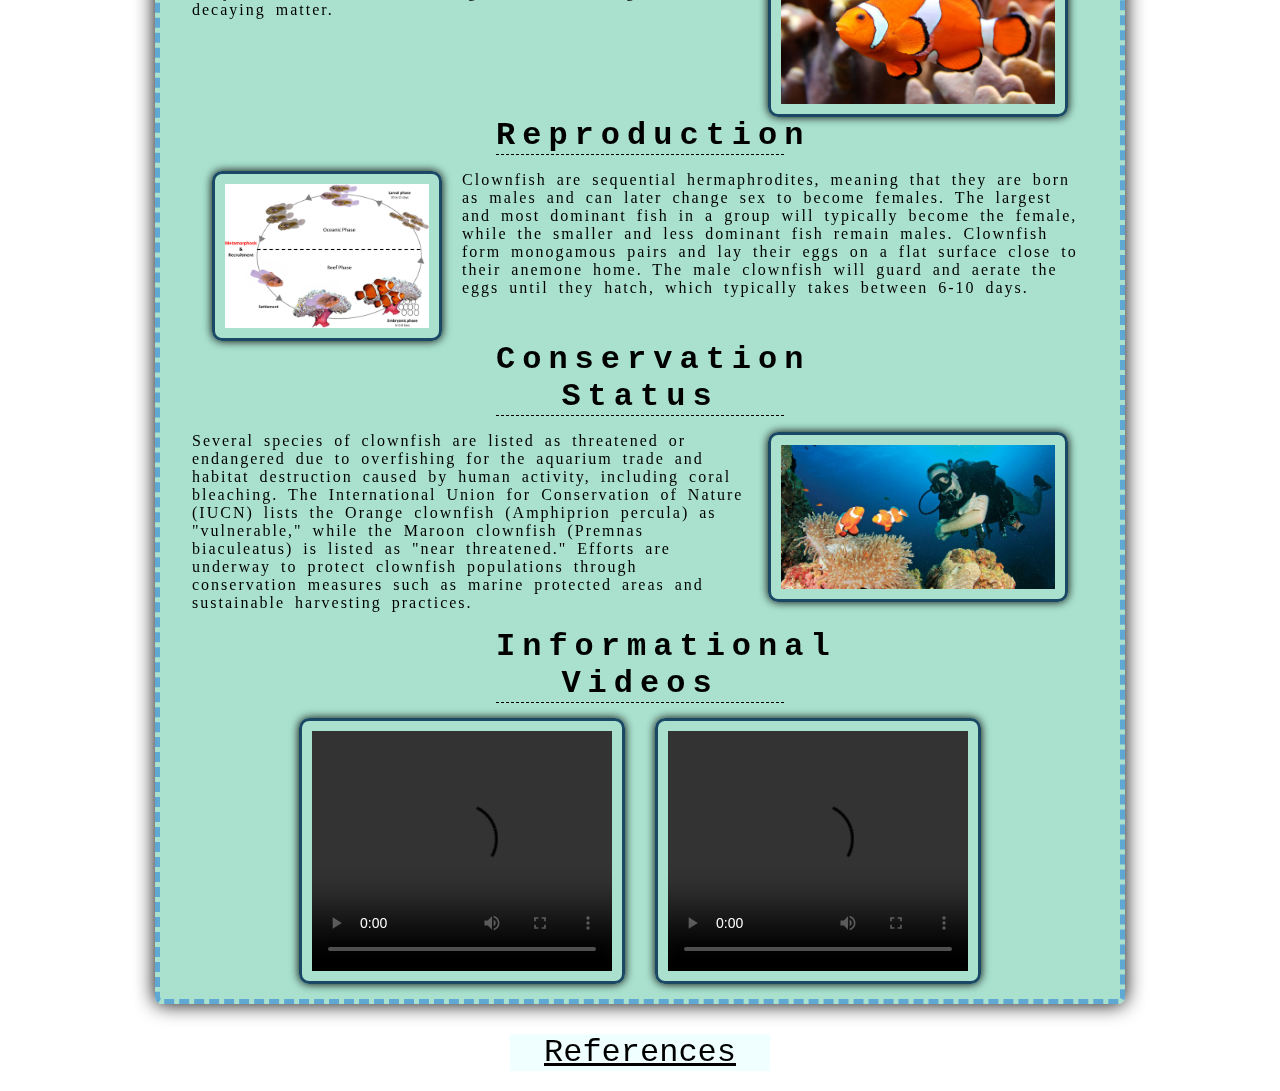
==== commit b7adb9bf: "changes" ====
--- a/Ritik_Nitin/index.html
+++ b/Ritik_Nitin/index.html
@@ -87,5 +87,6 @@
             </div>
         </section>
     </main>
+    <footer><a href="honesty.html">References</a></footer>
 </body>
 </html>
--- a/Ritik_Nitin/style.css
+++ b/Ritik_Nitin/style.css
@@ -56,6 +56,7 @@
 body{
     backdrop-filter: blur(8px);
     margin: -10px;
+    height: 100%;
 }
 div{
     text-align: center;
@@ -83,4 +84,24 @@
 main:hover{
     background-color: #cae9ffa5;
     border: 5px dashed black;
+}
+footer{
+    text-align: center;
+    font-size: xx-large;
+    color:black;
+    background-color: azure;
+    margin: 30px auto;
+    width: 20%;
+    transition: color 1s, background-color 1s;
+}
+footer:hover{
+    color:azure;
+    background-color: black;
+}
+a{
+    color:black;
+    transition: color 1s;
+}
+a:hover{
+    color: azure;
 }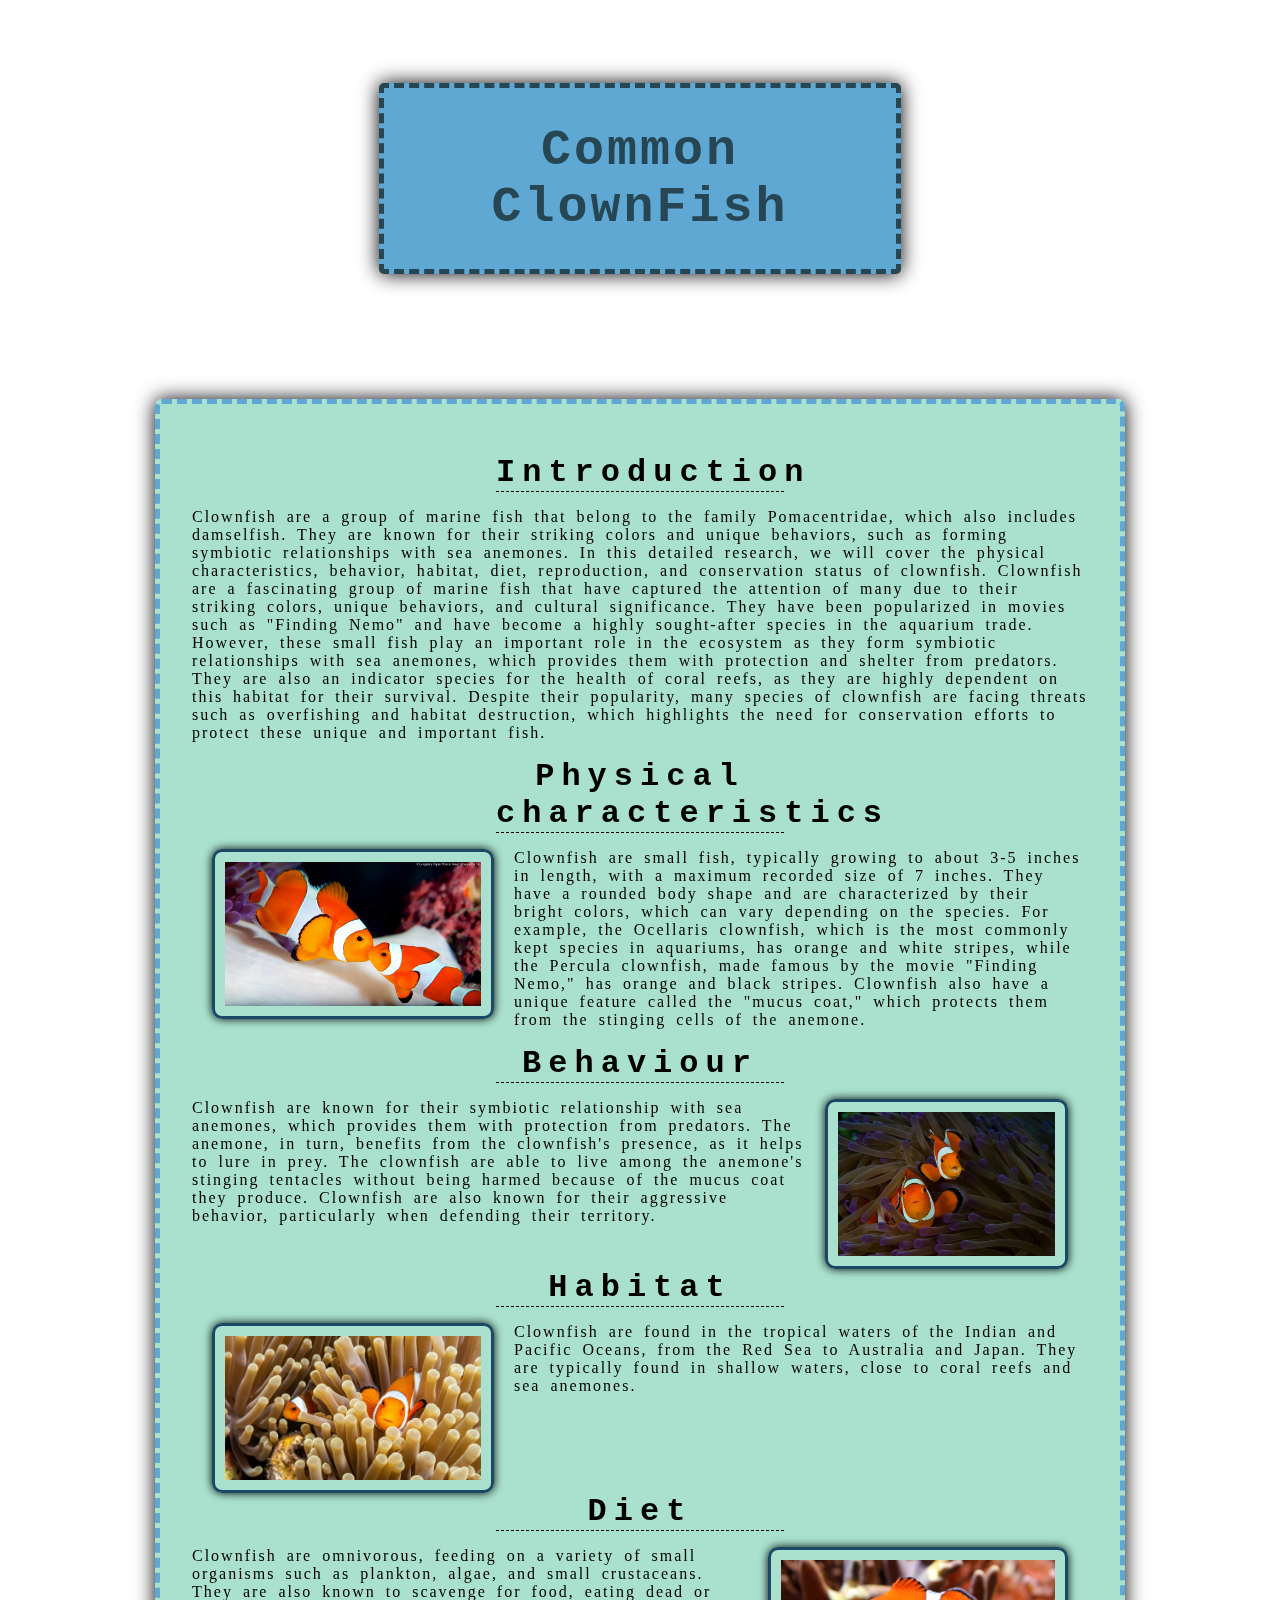
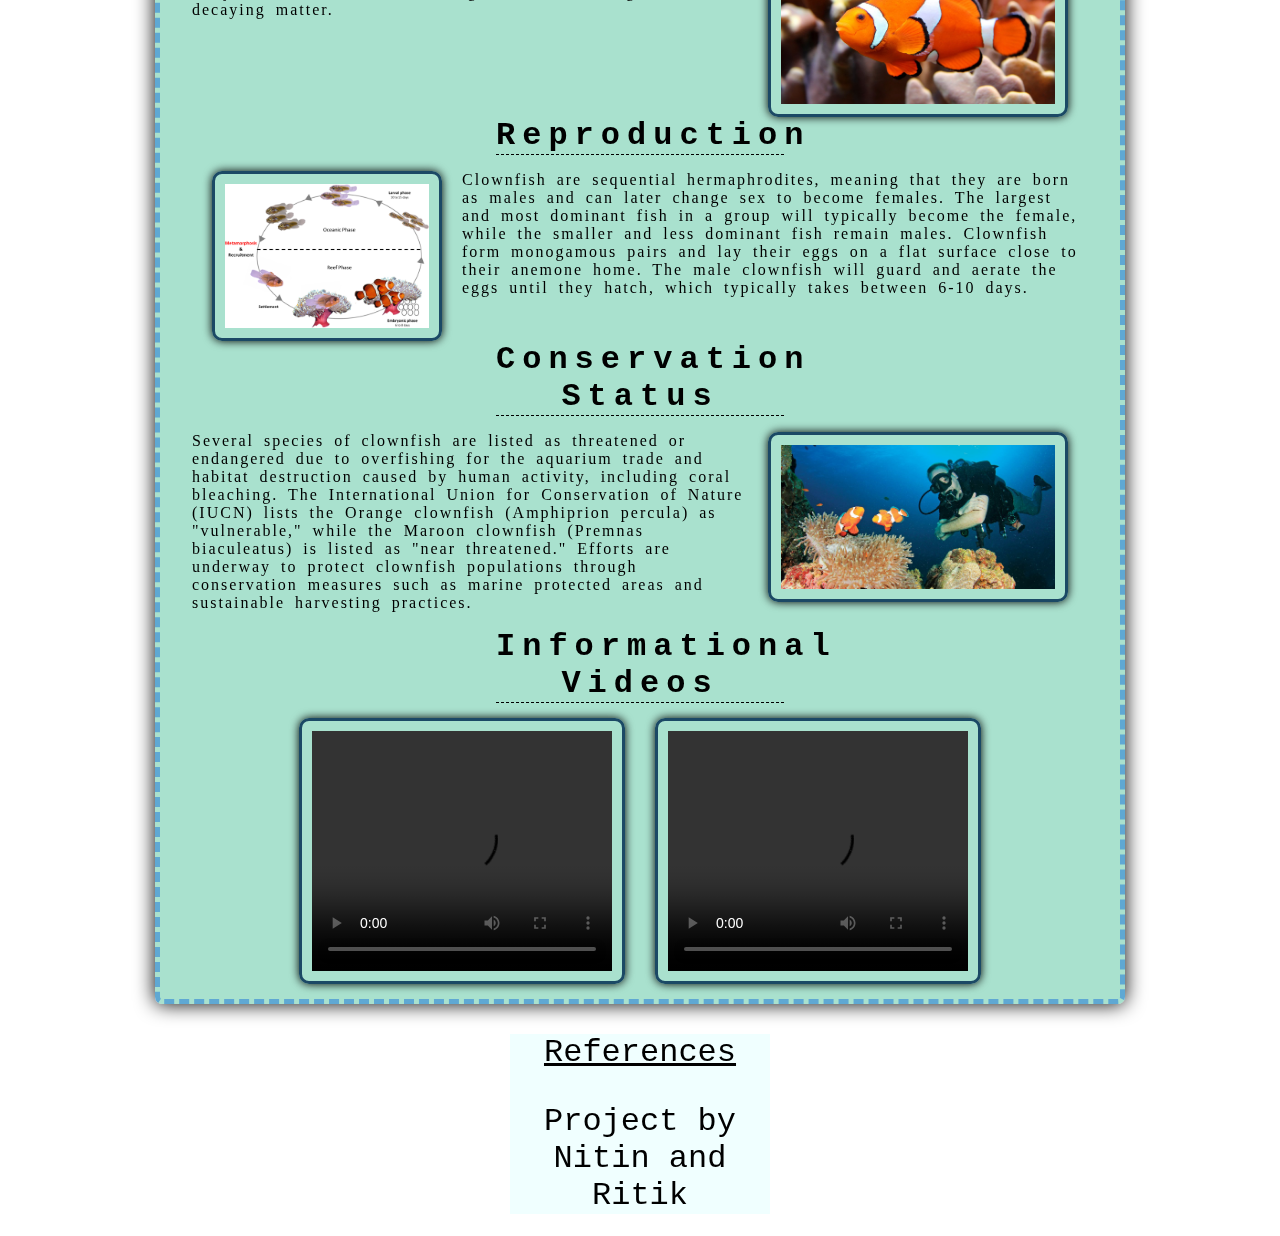
==== commit 398ab3b7: "dsaf" ====
--- a/Ritik_Nitin/index.html
+++ b/Ritik_Nitin/index.html
@@ -87,6 +87,8 @@
             </div>
         </section>
     </main>
-    <footer><a href="honesty.html">References</a></footer>
+    <footer><a href="honesty.html">References</a>
+        <p>Project by Nitin and Ritik</p>
+    </footer>
 </body>
 </html>
